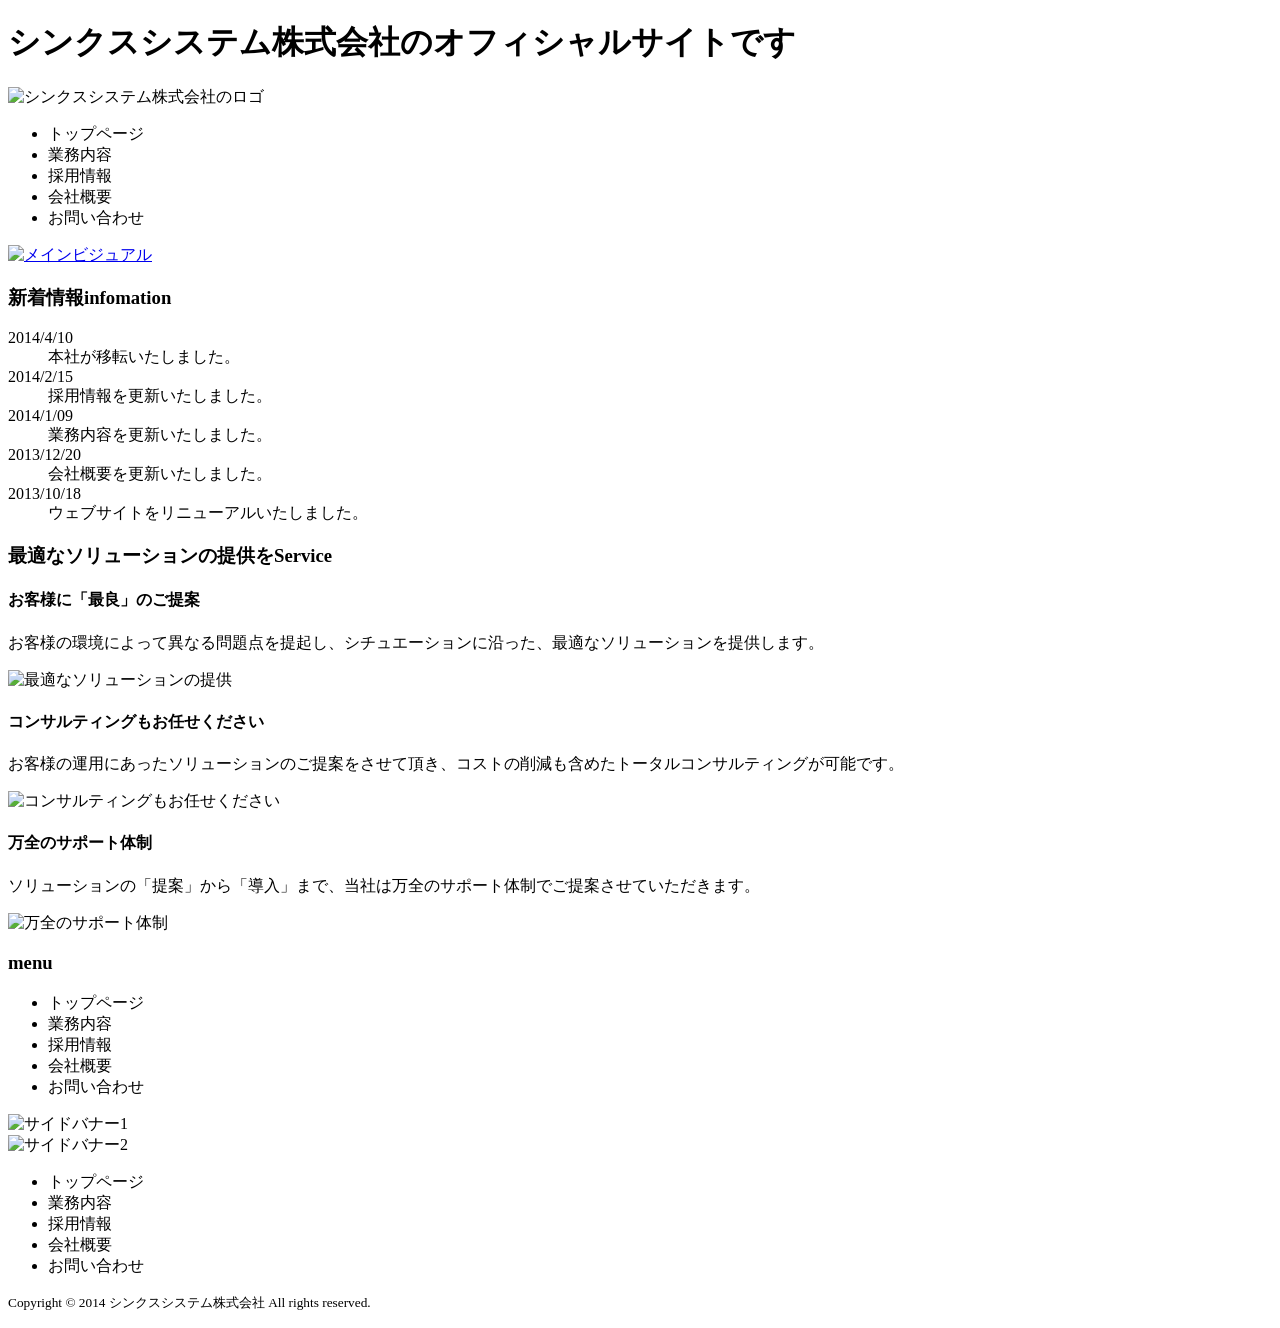
==== index.html @ cec37631 "index.htmlを新規作成し、シンクスシステム株式会社のオフィシャルサイトの基本構造を追加" ====
<!DOCTYPE html>
<html lang="jp">
<head>
    <meta charset="UTF-8">
    <meta name="viewport" content="width=device-width, initial-scale=1.0">
    <link rel="stylesheet" href="css/common.css">
    <title>シンクスシステム株式会社</title>
    <meta name="Description" content="シンクスシステム株式会社のオフィシャルサイトです。">
    <meta name ="Keywords" content="シンクスシステム株式会社">
</head>
<body>
    <h1>シンクスシステム株式会社のオフィシャルサイトです</h1>
    <img src="images/logo.png" alt="シンクスシステム株式会社のロゴ" width="400" height="60">

    <ul>
        <li>トップページ</li>
        <li>業務内容</li>
        <li>採用情報</li>
        <li>会社概要</li>
        <li>お問い合わせ</li>
    </ul>
    <a href="images/main_visual.jpg" target="_blank">
        <img src="images/main_visual.jpg" alt="メインビジュアル" width="900" height="328">
    </a>
    <h3>新着情報infomation</h3>
    <dl>
        <dt>2014/4/10</dt>
        <dd>本社が移転いたしました。</dd>
        <dt>2014/2/15</dt>
        <dd>採用情報を更新いたしました。</dd>
        <dt>2014/1/09</dt>
        <dd>業務内容を更新いたしました。</dd>
        <dt>2013/12/20</dt>
        <dd>会社概要を更新いたしました。</dd>
        <dt>2013/10/18</dt>
        <dd>ウェブサイトをリニューアルいたしました。</dd>
    </dl>

    <h3>最適なソリューションの提供をService</h3>
    <h4>お客様に「最良」のご提案</h4>
    <p>お客様の環境によって異なる問題点を提起し、シチュエーションに沿った、最適なソリューションを提供します。</p>
    <img src = "images/photom1.jpg" alt="最適なソリューションの提供" width="135" height="90">
    <h4>コンサルティングもお任せください</h4>
    <p>お客様の運用にあったソリューションのご提案をさせて頂き、コストの削減も含めたトータルコンサルティングが可能です。</p>
    <img src = "images/photom2.jpg" alt="コンサルティングもお任せください" width="135" height="90">
    <h4>万全のサポート体制</h4>
    <p>ソリューションの「提案」から「導入」まで、当社は万全のサポート体制でご提案させていただきます。</p>
    <img src = "images/photom3.jpg" alt="万全のサポート体制" width="135" height="90">

    <h3> menu </h3>
    <ul>
        <li>トップページ</li>
        <li>業務内容</li>
        <li>採用情報</li>
        <li>会社概要</li>
        <li>お問い合わせ</li>

    </ul>
    <img src="images\side_banner1_df.jpg" alt="サイドバナー1" width="233" height="120">
    <br>
    <img src ="images\side_banner2_df.jpg" alt="サイドバナー2" width="233" height="64">

    <footer>
        <ul>
            <li>トップページ</li>
            <li>業務内容</li>
            <li>採用情報</li>
            <li>会社概要</li>
            <li>お問い合わせ</li>
        </ul>
        <p><small>Copyright &copy; 2014 シンクスシステム株式会社 All rights reserved.</small></p>
    </footer>
</body>
</html>
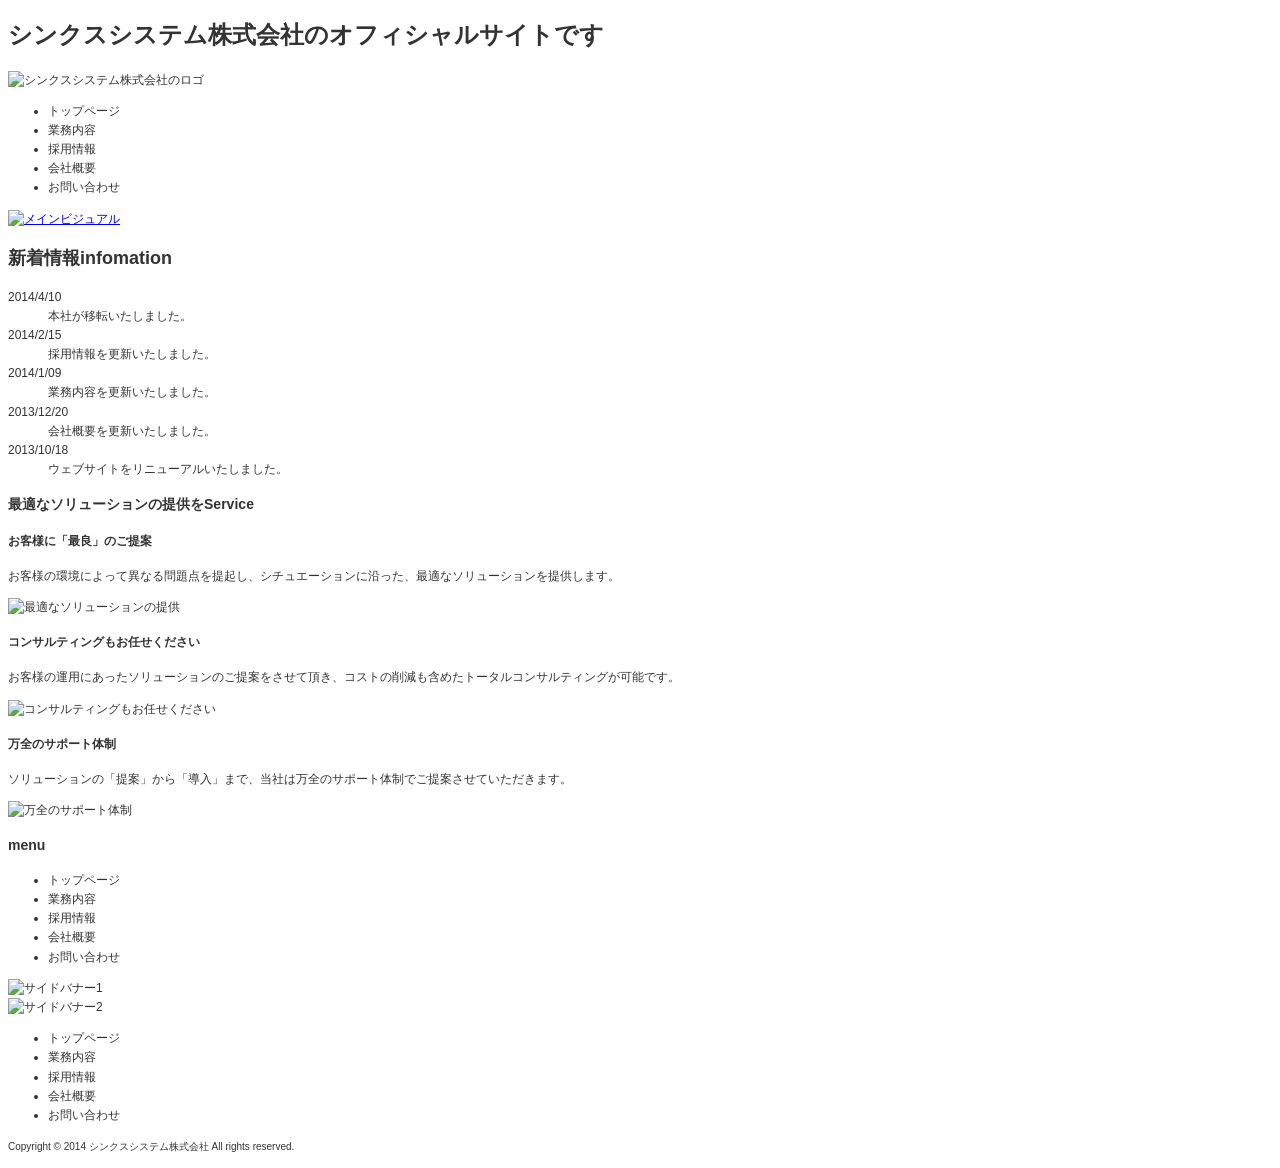
==== commit a274cb60: "common.cssにbodyスタイルを追加し、index.htmlの見出しをh2に変更" ====
--- a/index.html
+++ b/index.html
@@ -22,7 +22,7 @@
     <a href="images/main_visual.jpg" target="_blank">
         <img src="images/main_visual.jpg" alt="メインビジュアル" width="900" height="328">
     </a>
-    <h3>新着情報infomation</h3>
+    <h2>新着情報infomation</h2>
     <dl>
         <dt>2014/4/10</dt>
         <dd>本社が移転いたしました。</dd>
--- a/css/common.css
+++ b/css/common.css
@@ -0,0 +1,47 @@
+@charset "UTF-8";
+
+body {
+	font-family: "メイリオ","Meiryo","arial","ヒラギノ角ゴ Pro W3","Hiragino Kaku Gothic Pro",Osaka,"ＭＳ Ｐゴシック","MS PGothic",Sans-Serif;
+	font-size: 75%;
+	line-height: 1.6;
+	color: #333;
+}
+
+header h1 {
+	  font-size: 10px;
+  	font-weight: normal;
+  	text-align: right;
+  	color: #fff;
+  	background-color: #555;
+  	line-height: 20px;
+  	height: 20px;
+}
+.main2 {
+	padding: 20px 10px 20px 10px;
+	margin: 0 0 20px 0;
+	border: 0;
+	background: none;
+	border: 1px solid #dcdcdc;
+}
+#main2 table {
+	width: 600px;
+	margin-bottom: 20px;
+	border-collapse: collapse;
+	border: 1px solid #999;
+	border-spacing: 0;
+	line-height: 1.8;
+}
+#main2 table td {
+	width: 600px;
+	padding: 5px;
+	border: 1px solid #999;
+	border-width: 0 0 1px 1px;
+	text-align: left;
+}
+article h4 {
+	margin: 0 0 10px 10px;
+	font-size: 16px;
+	font-weight: normal;
+	color: #8fc41f;
+}
+
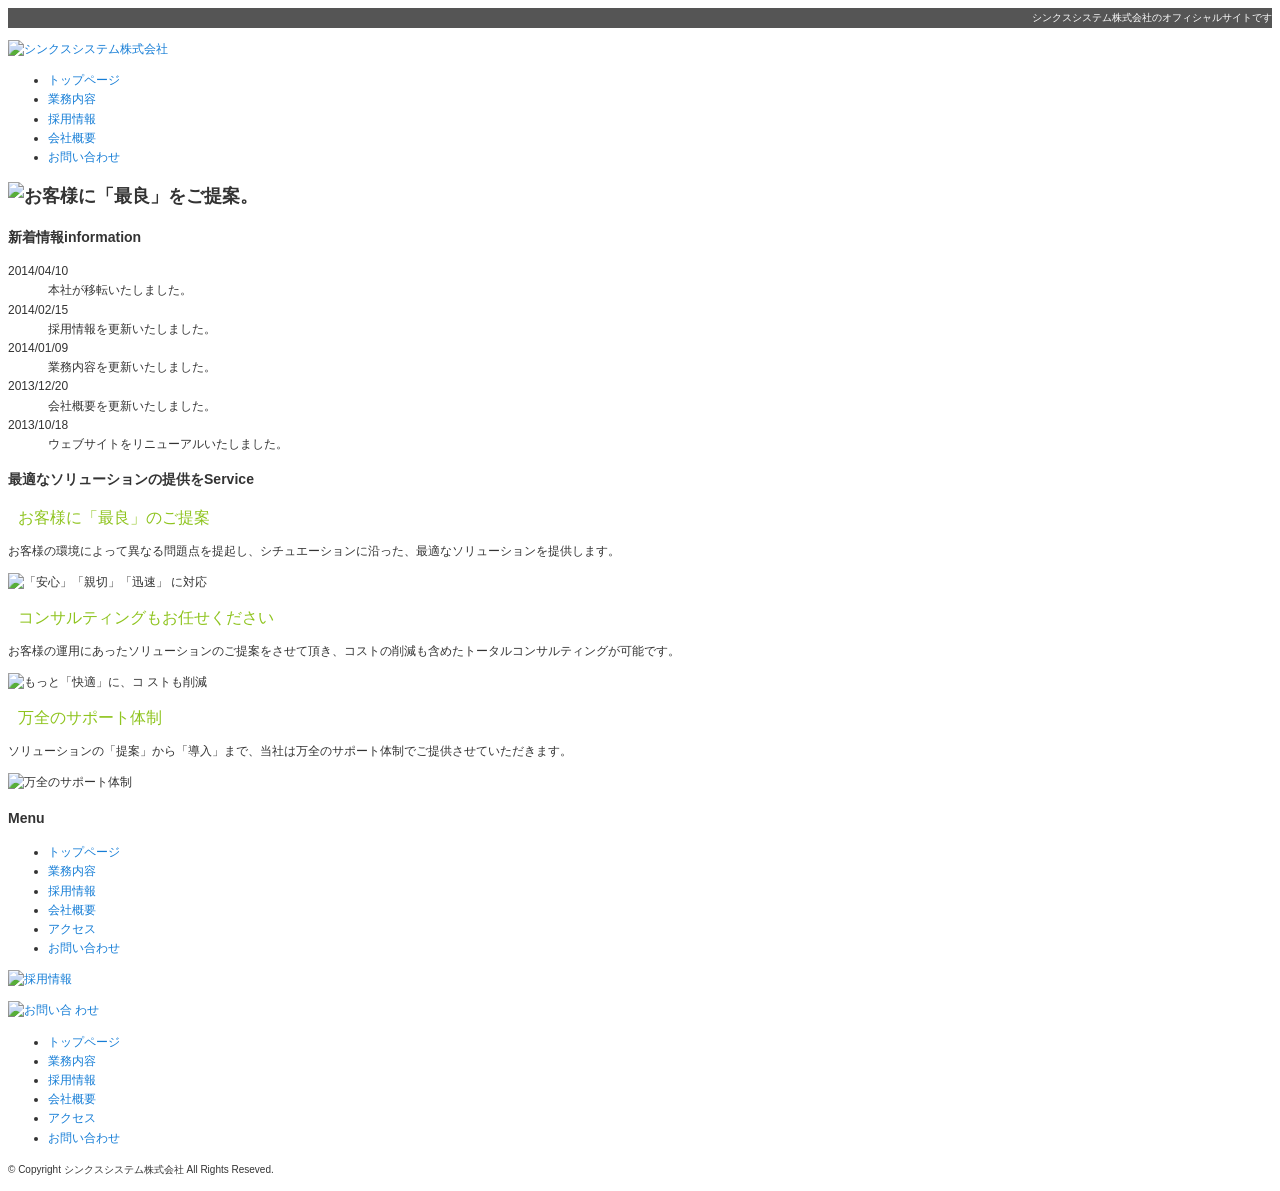
==== commit 0032defa: "index.htmlのHTML構造を更新し、common.cssのリンクを追加。リンクスタイルを定義。" ====
--- a/index.html
+++ b/index.html
@@ -1,74 +1,111 @@
-<!DOCTYPE html>
-<html lang="jp">
+<!DOCTYPE HTML>
+<html lang="ja">
 <head>
-    <meta charset="UTF-8">
-    <meta name="viewport" content="width=device-width, initial-scale=1.0">
-    <link rel="stylesheet" href="css/common.css">
+    <meta charset="utf-8">
     <title>シンクスシステム株式会社</title>
     <meta name="Description" content="シンクスシステム株式会社のオフィシャルサイトです。">
-    <meta name ="Keywords" content="シンクスシステム株式会社">
+    <meta name="Keywords" content="シンクスシステム株式会社">
+    <link rel="stylesheet" type="text/css" href="css/reset.css" media="all">
+    <link rel="stylesheet" type="text/css" href="css/common.css" media="all">
 </head>
 <body>
+<div id="wrapper">
+<header>
     <h1>シンクスシステム株式会社のオフィシャルサイトです</h1>
-    <img src="images/logo.png" alt="シンクスシステム株式会社のロゴ" width="400" height="60">
+    <p><a href="index.html"><img src="images/logo.png" alt="シンクスシステム株式会社"
+    width="400" height="60"></a></p>
+<!-- メインナビゲーション -->
+<nav id="global_navi">
+    <ul>
+    <li><a href="index.html" id="home">トップページ</a></li>
+    <li><a href="works.html" id="works">業務内容</a></li>
+    <li><a href="recruit.html" id="recruit">採用情報</a></li>
+    <li><a href="company.html" id="company">会社概要</a></li>
+    <li><a href="contact.html" id="contact">お問い合わせ</a></li>
+    </ul>
+</nav>
+</header>
+<div id="main_visual">
+    <h2><img src="images/main_visual.jpg" alt="お客様に「最良」をご提案。" width="900"
+        height="328"></h2>
+</div>
+<!-- メイン 右 -->
+<main>
+    <h3>新着情報<span>information</span></h3>
+<div class="main_contents">
+    <dl>
+    <dt>2014/04/10</dt>
+    <dd>本社が移転いたしました。</dd>
+    <dt>2014/02/15</dt>
+    <dd>採用情報を更新いたしました。</dd>
+    <dt>2014/01/09</dt>
+    <dd>業務内容を更新いたしました。</dd>
+    <dt>2013/12/20</dt>
+    <dd>会社概要を更新いたしました。</dd>
+    <dt>2013/10/18</dt>
+<dd>ウェブサイトをリニューアルいたしました。</dd>
+</dl>
+</div>
+    <h3>最適なソリューションの提供を<span>Service</span></h3>
+<article>
+    <section>
+        <div class="service">
+        <h4>お客様に「最良」のご提案</h4>
+        <p>お客様の環境によって異なる問題点を提起し、シチュエーションに沿った、最適なソリューションを提供します。</p>
+</div>
+    <p class="service_pic"><img src="images/photom1.jpg" alt="「安心」「親切」「迅速」
+        に対応" width="135" height="90"></p>
+</section>
+    <section>
+    <div class="service">
+    <h4>コンサルティングもお任せください</h4>
+    <p>お客様の運用にあったソリューションのご提案をさせて頂き、コストの削減も含めたトータルコンサルティングが可能です。
+        </p>
+</div>
+    <p class="service_pic"><img src="images/photom2.jpg" alt="もっと「快適」に、コ
+        ストも削減" width="135" height="90"></p>
+</section>
+<section>
 
-    <ul>
-        <li>トップページ</li>
-        <li>業務内容</li>
-        <li>採用情報</li>
-        <li>会社概要</li>
-        <li>お問い合わせ</li>
+<div class="service">
+<h4>万全のサポート体制</h4>
+<p>ソリューションの「提案」から「導入」まで、当社は万全のサポート体制でご提供させていただきます。</p>
+</div>
+<p class="service_pic"><img src="images/photom3.jpg" alt="万全のサポート体制"
+width="135" height="90"></p>
+</section>
+</article>
+</main>
+<div id="sidebar">
+<h3>Menu</h3>
+<nav id="local_navi">
+<ul>
+    <li><a href="index.html">トップページ</a></li>
+    <li><a href="works.html">業務内容</a></li>
+    <li><a href="recruit.html">採用情報</a></li>
+    <li><a href="company.html">会社概要</a></li>
+    <li><a href="company.html">アクセス</a></li>
+    <li><a href="contact.html">お問い合わせ</a></li>
+</ul>
+</nav>
+<aside>
+    <p><a href="recruit.html"><img src="images/side_banner1_df.jpg" alt="採用情報
+        " width="233" height="120"></a></p>
+    <p><a href="contact.html"><img src="images/side_banner2_df.jpg" alt="お問い合
+        わせ" width="233" height="64"></a></p>
+</aside>
+</div>
+</div>
+<footer>
+<ul>
+    <li><a href="index.html">トップページ</a></li>
+    <li><a href="works.html">業務内容</a></li>
+    <li><a href="recruit.html">採用情報</a></li>
+    <li><a href="company.html">会社概要</a></li>
+    <li><a href="company.html">アクセス</a></li>
+    <li><a href="contact.html">お問い合わせ</a></li>
     </ul>
-    <a href="images/main_visual.jpg" target="_blank">
-        <img src="images/main_visual.jpg" alt="メインビジュアル" width="900" height="328">
-    </a>
-    <h2>新着情報infomation</h2>
-    <dl>
-        <dt>2014/4/10</dt>
-        <dd>本社が移転いたしました。</dd>
-        <dt>2014/2/15</dt>
-        <dd>採用情報を更新いたしました。</dd>
-        <dt>2014/1/09</dt>
-        <dd>業務内容を更新いたしました。</dd>
-        <dt>2013/12/20</dt>
-        <dd>会社概要を更新いたしました。</dd>
-        <dt>2013/10/18</dt>
-        <dd>ウェブサイトをリニューアルいたしました。</dd>
-    </dl>
-
-    <h3>最適なソリューションの提供をService</h3>
-    <h4>お客様に「最良」のご提案</h4>
-    <p>お客様の環境によって異なる問題点を提起し、シチュエーションに沿った、最適なソリューションを提供します。</p>
-    <img src = "images/photom1.jpg" alt="最適なソリューションの提供" width="135" height="90">
-    <h4>コンサルティングもお任せください</h4>
-    <p>お客様の運用にあったソリューションのご提案をさせて頂き、コストの削減も含めたトータルコンサルティングが可能です。</p>
-    <img src = "images/photom2.jpg" alt="コンサルティングもお任せください" width="135" height="90">
-    <h4>万全のサポート体制</h4>
-    <p>ソリューションの「提案」から「導入」まで、当社は万全のサポート体制でご提案させていただきます。</p>
-    <img src = "images/photom3.jpg" alt="万全のサポート体制" width="135" height="90">
-
-    <h3> menu </h3>
-    <ul>
-        <li>トップページ</li>
-        <li>業務内容</li>
-        <li>採用情報</li>
-        <li>会社概要</li>
-        <li>お問い合わせ</li>
-
-    </ul>
-    <img src="images\side_banner1_df.jpg" alt="サイドバナー1" width="233" height="120">
-    <br>
-    <img src ="images\side_banner2_df.jpg" alt="サイドバナー2" width="233" height="64">
-
-    <footer>
-        <ul>
-            <li>トップページ</li>
-            <li>業務内容</li>
-            <li>採用情報</li>
-            <li>会社概要</li>
-            <li>お問い合わせ</li>
-        </ul>
-        <p><small>Copyright &copy; 2014 シンクスシステム株式会社 All rights reserved.</small></p>
-    </footer>
+    <p id="copy"><small>&copy; Copyright シンクスシステム株式会社 All Rights Reseved.</small></p>
+</footer>
 </body>
-</html>+</html>
--- a/css/common.css
+++ b/css/common.css
@@ -45,3 +45,10 @@
 	color: #8fc41f;
 }
 
+a:link, a:visited {
+color: #157dd6;
+text-decoration: none;
+}
+a:hover {
+color: #367f93;
+}
